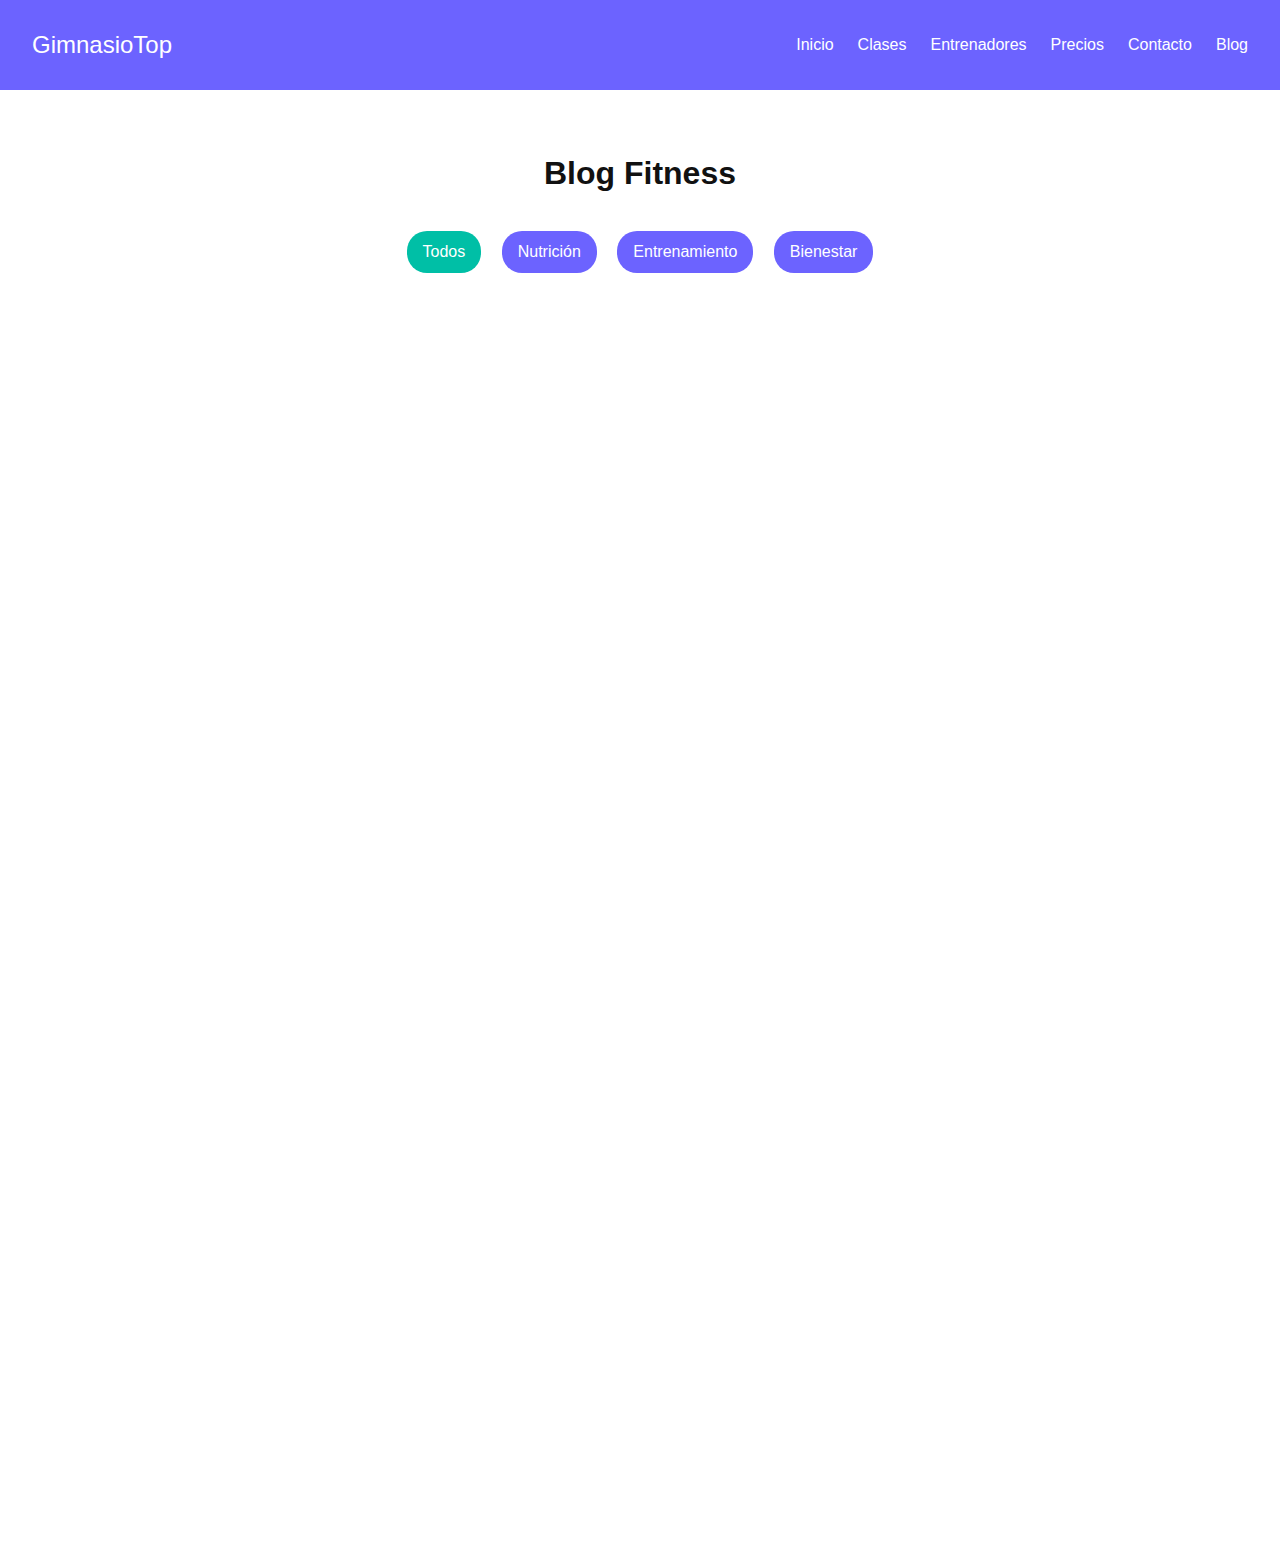
==== blog.html @ 64e10a72 "Actualizacion" ====
<!DOCTYPE html>
<html lang="es">
<head>
  <meta charset="UTF-8" />
  <meta name="viewport" content="width=device-width, initial-scale=1.0"/>
  <title>Blog Fitness | Gimnasio Top</title>
  <link rel="stylesheet" href="css/base.css" />
  <link rel="stylesheet" href="css/blog.css" />
</head>
<body>
  <header>
    <div class="logo">GimnasioTop</div>
    <nav class="nav">
      <ul class="menu">
        <li><a href="index.html">Inicio</a></li>
        <li><a href="clases.html">Clases</a></li>
        <li><a href="entrenadores.html">Entrenadores</a></li>
        <li><a href="precios.html">Precios</a></li>
        <li><a href="contacto.html">Contacto</a></li>
        <li><a href="#">Blog</a></li>
      </ul>
    </nav>
  </header>

  <section class="blog">
    <h2>Blog Fitness</h2>

    <!-- Filtros por categoría -->
    <div class="filtros-blog">
      <input type="radio" name="categoria" id="todos" checked>
      <input type="radio" name="categoria" id="nutricion">
      <input type="radio" name="categoria" id="entrenamiento">
      <input type="radio" name="categoria" id="bienestar">

      <div class="tags">
        <label for="todos">Todos</label>
        <label for="nutricion">Nutrición</label>
        <label for="entrenamiento">Entrenamiento</label>
        <label for="bienestar">Bienestar</label>
      </div>
    </div>

    <!-- Artículos -->
    <div class="articulos">
      <article class="post nutricion">
      <h3>Alimentos clave para ganar músculo</h3>
      <p>Conocé los mejores nutrientes para acompañar tu entrenamiento de fuerza.</p>
      <div class="comentarios">
        <div class="comentario"><span class="avatar"></span>Excelente guía 🔥</div>
        <div class="comentario"><span class="avatar"></span>¡Muy útil para armar mi dieta!</div>
      </div>
      </article>

      <article class="post entrenamiento">
      <h3>Rutina de cuerpo completo en 30 minutos</h3>
      <p>Ideal para quienes no tienen mucho tiempo pero quieren resultados.</p>
      <div class="comentarios">
        <div class="comentario"><span class="avatar"></span>Me encantó el enfoque rápido y funcional.</div>
      </div>
      </article>

      <article class="post bienestar">
      <h3>Mindfulness y deporte: el combo ideal</h3>
      <p>Mejorá tu rendimiento aprendiendo a estar presente durante el entrenamiento.</p>
      <div class="comentarios">
        <div class="comentario"><span class="avatar"></span>Muy interesante! ✨</div>
      </div>
      </article>

      <article class="post nutricion">
      <h3>Errores comunes al hacer dieta</h3>
      <p>Descubrí los errores más frecuentes y cómo evitarlos para tener resultados reales.</p>
      <div class="comentarios">
        <div class="comentario"><span class="avatar"></span>¡Tal cual lo que me pasaba!</div>
      </div>
      </article>

      <article class="post entrenamiento">
      <h3>HIIT vs Cardio tradicional</h3>
      <p>Compará los beneficios de ambos métodos y elegí el ideal para vos.</p>
      <div class="comentarios">
        <div class="comentario"><span class="avatar"></span>¡Muy claro! Gracias por la comparación.</div>
      </div>
      </article>

      <article class="post bienestar">
      <h3>Cómo mantener la motivación a largo plazo</h3>
      <p>Trucos mentales y rutinas para no abandonar el gimnasio nunca más.</p>
      <div class="comentarios">
        <div class="comentario"><span class="avatar"></span>¡Era justo lo que necesitaba leer hoy!</div>
      </div>
      </article>

      <article class="post nutricion">
      <h3>Superalimentos para deportistas</h3>
      <p>Descubrí los alimentos que potencian tu rendimiento físico.</p>
      <div class="comentarios">
        <div class="comentario"><span class="avatar"></span>¡Increíble información!</div>
      </div>
      </article>

      <article class="post entrenamiento">
      <h3>Entrenamiento funcional: beneficios y ejercicios</h3>
      <p>Conocé cómo este tipo de entrenamiento mejora tu vida diaria.</p>
      <div class="comentarios">
        <div class="comentario"><span class="avatar"></span>¡Muy práctico y útil!</div>
      </div>
      </article>

      <article class="post bienestar">
      <h3>La importancia del descanso en el deporte</h3>
      <p>Aprendé por qué el descanso es clave para tu progreso.</p>
      <div class="comentarios">
        <div class="comentario"><span class="avatar"></span>¡Nunca lo había considerado, gracias!</div>
      </div>
      </article>

      <article class="post nutricion">
      <h3>Batidos post-entrenamiento: recetas fáciles</h3>
      <p>Probá estas recetas para recuperar energía después de entrenar.</p>
      <div class="comentarios">
        <div class="comentario"><span class="avatar"></span>¡Deliciosas opciones!</div>
      </div>
      </article>

      <article class="post entrenamiento">
      <h3>Cómo evitar lesiones al entrenar</h3>
      <p>Consejos prácticos para mantenerte seguro mientras te ejercitás.</p>
      <div class="comentarios">
        <div class="comentario"><span class="avatar"></span>¡Muy útil para principiantes!</div>
      </div>
      </article>

      <article class="post bienestar">
      <h3>Yoga para deportistas: beneficios y posturas</h3>
      <p>Incorporá el yoga a tu rutina para mejorar flexibilidad y concentración.</p>
      <div class="comentarios">
        <div class="comentario"><span class="avatar"></span>¡Me encantó la idea!</div>
      </div>
      </article>
    </div>
    
  </section>

  <script>
    const posts = document.querySelectorAll(".post");

    const revealOnScroll = () => {
      posts.forEach((post, i) => {
        const rect = post.getBoundingClientRect();
        if (rect.top < window.innerHeight - 100) {
          post.style.animationDelay = `${i * 0.1}s`;
          post.classList.add("reveal");
        }
      });
    };

    window.addEventListener("scroll", revealOnScroll);
    window.addEventListener("load", revealOnScroll);
  </script>
</body>
</html>
---- css/base.css ----
/* =======================
   VARIABLES CSS (Colores & Temas)
======================= */
:root {
    --color-principal: #6C63FF;
    --color-secundario: #00BFA6;
    --color-fondo: #ffffff;
    --color-texto: #111111;
    --color-footer: #f3f3f3;
    --color-hover: #e0e0e0;
    --color-oscuro: #1e1e1e;
  }
  
  /* =======================
     MODO OSCURO
  ======================= */
  body.dark-mode {
    --color-fondo: #1e1e1e;
    --color-texto: #f0f0f0;
    --color-footer: #2a2a2a;
    background-color: var(--color-fondo);
    color: var(--color-texto);
  }
  
  /* =======================
     ESTILOS GLOBALES
  ======================= */
  body {
    font-family: 'Segoe UI', sans-serif;
    background-color: var(--color-fondo);
    color: var(--color-texto);
    margin: 0;
    padding: 0;
    line-height: 1.6;
  }
  
  a {
    color: var(--color-principal);
    text-decoration: none;
    transition: color 0.3s;
  }
  
  a:hover {
    color: var(--color-secundario);
  }
  
  /* =======================
     MICRO-INTERACCIONES
  ======================= */
  button,
  a,
  .menu a,
  .plan,
  .card,
  input,
  textarea {
    transition: all 0.2s ease;
  }
  
  button:hover,
  a:hover,
  .plan:hover,
  .card:hover {
    transform: scale(1.02);
  }
  
  /* =======================
     FOCUS ACCESIBLE
  ======================= */
  a:focus,
  button:focus,
  input:focus,
  textarea:focus {
    outline: 2px dashed var(--color-secundario);
    outline-offset: 4px;
  }
  
  /* =======================
     SCROLL SNAP
  ======================= */
  .scroll-snap-container {
    display: flex;
    overflow-x: auto;
    scroll-snap-type: x mandatory;
  }
  .scroll-snap-child {
    scroll-snap-align: center;
    flex: 0 0 100%;
  }
  
  /* =======================
     CLIP-PATH EFECTO
  ======================= */
  .clip-imagen {
    clip-path: polygon(0 0, 100% 0, 100% 85%, 0 100%);
    overflow: hidden;
  }
  
  /* =======================
     ANIMACIONES CON KEYFRAMES
  ======================= */
  @keyframes girar {
    0% { transform: rotate(0deg); }
    100% { transform: rotate(360deg); }
  }
  
  @keyframes contar {
    from { opacity: 0; transform: scale(0.5); }
    to { opacity: 1; transform: scale(1); }
  }
  
  @keyframes aparecer {
    from { opacity: 0; transform: translateY(40px); }
    to { opacity: 1; transform: translateY(0); }
  }
  
  .spinner {
    border: 5px solid #ccc;
    border-top: 5px solid var(--color-principal);
    border-radius: 50%;
    width: 40px;
    height: 40px;
    animation: girar 1s linear infinite;
    display: none;
    margin: 1rem auto;
  }
  
  .numero {
    animation: contar 0.8s ease forwards;
  }
  
  /* =======================
     SVG TRANSITION
  ======================= */
  svg:hover use {
    fill: var(--color-secundario);
    transition: fill 0.3s;
  }
  
  /* =======================
     AVATARES CON PSEUDOELEMENTOS
  ======================= */
  .avatar {
    width: 30px;
    height: 30px;
    border-radius: 50%;
    background: #ccc;
    display: inline-block;
    position: relative;
  }
  .avatar::after {
    content: '';
    position: absolute;
    inset: 0;
    border-radius: 50%;
    background: radial-gradient(circle at 30% 30%, #999, #666);
  }
  
  /* =======================
     ACCESIBILIDAD EXTRA
  ======================= */
  [aria-label] {
    cursor: pointer;
  }
  
  [aria-label]:focus {
    outline: 2px dashed var(--color-secundario);
    outline-offset: 4px;
  }
---- css/blog.css ----
/* ENCABEZADO */
header {
    background: #6C63FF;
    padding: 1rem 2rem;
    display: flex;
    justify-content: space-between;
    align-items: center;
  }
  .logo {
    font-size: 1.5rem;
    color: white;
  }
  .nav .menu {
    list-style: none;
    display: flex;
    gap: 1.5rem;
  }
  .menu a {
    color: white;
    text-decoration: none;
    font-weight: 500;
  }
  .menu a:hover {
    color: #00BFA6;
  }
  
  /* BLOG GENERAL */
  .blog {
    padding: 2rem 1rem;
    max-width: 1000px;
    margin: auto;
  }
  .blog h2 {
    text-align: center;
    font-size: 2rem;
    margin-bottom: 2rem;
  }
  
  /* FILTROS */
  .filtros-blog {
    text-align: center;
    margin-bottom: 2rem;
  }
  .filtros-blog input[type="radio"] {
    display: none;
  }
  .tags label {
    display: inline-block;
    background: #6C63FF;
    color: white;
    padding: 0.5rem 1rem;
    border-radius: 20px;
    margin: 0 0.5rem;
    cursor: pointer;
    transition: background 0.3s ease;
  }
  .tags label:hover {
    background: #00BFA6;
  }
  
  /* GRID TIPO NEWSPAPER */
  .articulos {
    display: grid;
    grid-template-columns: repeat(auto-fit, minmax(280px, 1fr));
    gap: 2rem;
  }
  .post {
    background: white;
    padding: 1.5rem;
    border-radius: 12px;
    box-shadow: 0 4px 12px rgba(0,0,0,0.1);
    opacity: 0;
    transform: translateY(40px);
    transition: all 0.6s ease-out;
  }
  .post h3 {
    font-size: 1.2rem;
    color: #6C63FF;
  }
  .post p {
    margin: 0.5rem 0 1rem;
  }
  .post .comentarios {
    margin-top: 1rem;
  }
  .comentario {
    display: flex;
    align-items: center;
    gap: 0.5rem;
    font-size: 0.9rem;
    margin-bottom: 0.5rem;
  }
  .avatar {
    width: 30px;
    height: 30px;
    background: #ccc;
    border-radius: 50%;
    display: inline-block;
  }
  .avatar::after {
    content: "";
    display: block;
    width: 100%;
    height: 100%;
    background: radial-gradient(circle, #999, #666);
    border-radius: 50%;
  }
  
  /* FILTRADO SOLO CON CSS */
  #nutricion:checked ~ .tags label[for="nutricion"],
  #entrenamiento:checked ~ .tags label[for="entrenamiento"],
  #bienestar:checked ~ .tags label[for="bienestar"],
  #todos:checked ~ .tags label[for="todos"] {
    background: #00BFA6;
  }
  
  #nutricion:checked ~ .articulos .post:not(.nutricion),
  #entrenamiento:checked ~ .articulos .post:not(.entrenamiento),
  #bienestar:checked ~ .articulos .post:not(.bienestar) {
    display: none;
  }
  
  /* SCROLL REVEAL */
  @keyframes aparecer {
    from {
      opacity: 0;
      transform: translateY(40px);
    }
    to {
      opacity: 1;
      transform: translateY(0);
    }
  }
  .post.reveal {
    animation: aparecer 0.8s ease forwards;
  }
  
  /* RESPONSIVE */
  @media (max-width: 600px) {
    .tags label {
      margin: 0.25rem;
      padding: 0.4rem 0.8rem;
    }
  }
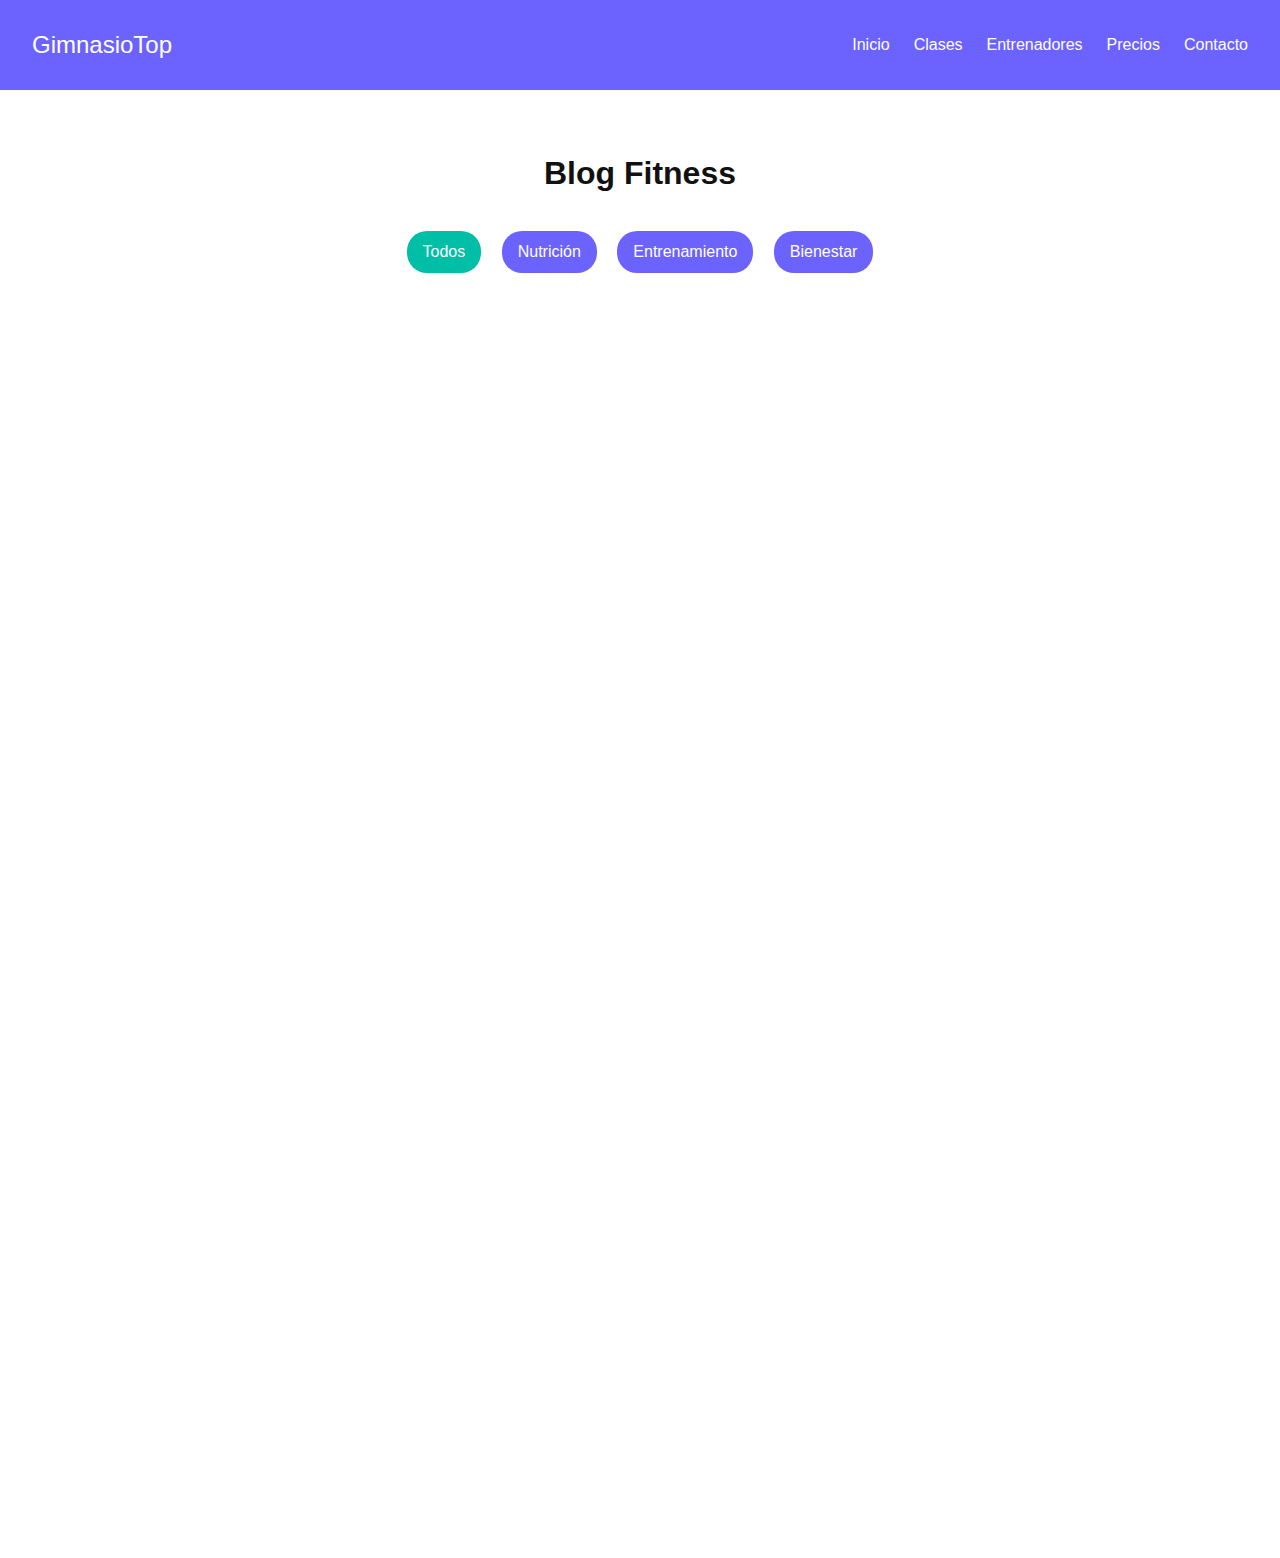
==== commit ebc6cdf2: "actualizacion" ====
--- a/blog.html
+++ b/blog.html
@@ -17,7 +17,6 @@
         <li><a href="entrenadores.html">Entrenadores</a></li>
         <li><a href="precios.html">Precios</a></li>
         <li><a href="contacto.html">Contacto</a></li>
-        <li><a href="#">Blog</a></li>
       </ul>
     </nav>
   </header>
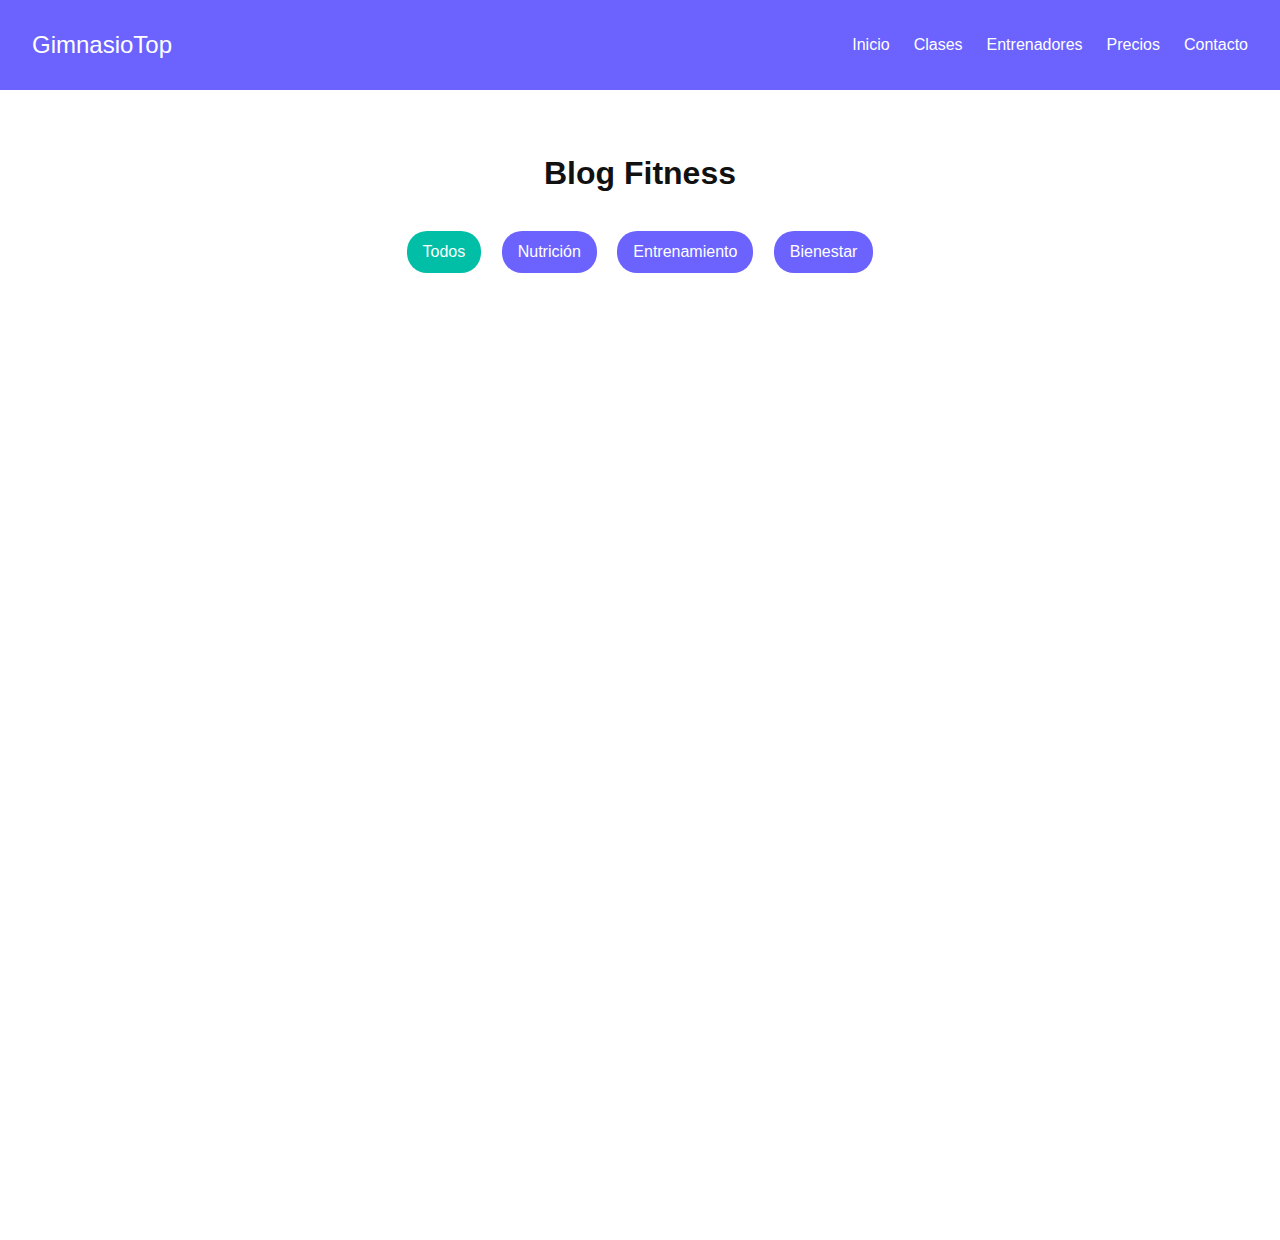
==== commit 483ad2bd: "Mejora filtros pagina blog" ====
--- a/blog.html
+++ b/blog.html
@@ -37,108 +37,87 @@
         <label for="entrenamiento">Entrenamiento</label>
         <label for="bienestar">Bienestar</label>
       </div>
+
+      <div class="articulos">
+        <article class="post nutricion">
+          <h3>Alimentos clave para ganar músculo</h3>
+          <p>Conocé los mejores nutrientes para acompañar tu entrenamiento de fuerza.</p>
+          <div class="comentarios">
+            <div class="comentario"><span class="avatar"></span>Excelente guía 🔥</div>
+            <div class="comentario"><span class="avatar"></span>¡Muy útil para armar mi dieta!</div>
+          </div>
+        </article>
+
+        <article class="post entrenamiento">
+          <h3>Rutina de cuerpo completo en 30 minutos</h3>
+          <p>Ideal para quienes no tienen mucho tiempo pero quieren resultados.</p>
+          <div class="comentarios">
+            <div class="comentario"><span class="avatar"></span>Me encantó el enfoque rápido y funcional.</div>
+          </div>
+        </article>
+
+        <article class="post bienestar">
+          <h3>Mindfulness y deporte: el combo ideal</h3>
+          <p>Mejorá tu rendimiento aprendiendo a estar presente durante el entrenamiento.</p>
+          <div class="comentarios">
+            <div class="comentario"><span class="avatar"></span>Muy interesante! ✨</div>
+          </div>
+        </article>
+
+        <article class="post nutricion">
+          <h3>Los mejores snacks saludables</h3>
+          <p>Descubrí opciones rápidas y nutritivas para tus días ocupados.</p>
+          <div class="comentarios">
+            <div class="comentario"><span class="avatar"></span>¡Perfecto para llevar al trabajo!</div>
+          </div>
+        </article>
+
+        <article class="post entrenamiento">
+          <h3>Entrenamiento HIIT para principiantes</h3>
+          <p>Una guía para empezar con ejercicios de alta intensidad.</p>
+          <div class="comentarios">
+            <div class="comentario"><span class="avatar"></span>¡Muy motivador!</div>
+          </div>
+        </article>
+
+        <article class="post bienestar">
+          <h3>La importancia del sueño en el rendimiento físico</h3>
+          <p>Cómo dormir mejor puede mejorar tus resultados en el gimnasio.</p>
+          <div class="comentarios">
+            <div class="comentario"><span class="avatar"></span>¡Información muy útil!</div>
+          </div>
+        </article>
+
+        <article class="post nutricion">
+          <h3>Hidratación: el secreto para un mejor entrenamiento</h3>
+          <p>Aprendé por qué el agua es clave para tu rendimiento.</p>
+          <div class="comentarios">
+            <div class="comentario"><span class="avatar"></span>¡Nunca lo había pensado así!</div>
+          </div>
+        </article>
+
+        <article class="post entrenamiento">
+          <h3>Cómo evitar lesiones al levantar pesas</h3>
+          <p>Consejos prácticos para entrenar de forma segura.</p>
+          <div class="comentarios">
+            <div class="comentario"><span class="avatar"></span>¡Muy útil para principiantes!</div>
+          </div>
+        </article>
+
+        <article class="post bienestar">
+          <h3>Yoga para mejorar la flexibilidad</h3>
+          <p>Incorporá estas posturas a tu rutina para sentirte mejor.</p>
+          <div class="comentarios">
+            <div class="comentario"><span class="avatar"></span>¡Me encantó la selección de posturas!</div>
+          </div>
+        </article>
+      </div>
     </div>
-
-    <!-- Artículos -->
-    <div class="articulos">
-      <article class="post nutricion">
-      <h3>Alimentos clave para ganar músculo</h3>
-      <p>Conocé los mejores nutrientes para acompañar tu entrenamiento de fuerza.</p>
-      <div class="comentarios">
-        <div class="comentario"><span class="avatar"></span>Excelente guía 🔥</div>
-        <div class="comentario"><span class="avatar"></span>¡Muy útil para armar mi dieta!</div>
+  </section>
+</body>
+</html>
       </div>
-      </article>
-
-      <article class="post entrenamiento">
-      <h3>Rutina de cuerpo completo en 30 minutos</h3>
-      <p>Ideal para quienes no tienen mucho tiempo pero quieren resultados.</p>
-      <div class="comentarios">
-        <div class="comentario"><span class="avatar"></span>Me encantó el enfoque rápido y funcional.</div>
-      </div>
-      </article>
-
-      <article class="post bienestar">
-      <h3>Mindfulness y deporte: el combo ideal</h3>
-      <p>Mejorá tu rendimiento aprendiendo a estar presente durante el entrenamiento.</p>
-      <div class="comentarios">
-        <div class="comentario"><span class="avatar"></span>Muy interesante! ✨</div>
-      </div>
-      </article>
-
-      <article class="post nutricion">
-      <h3>Errores comunes al hacer dieta</h3>
-      <p>Descubrí los errores más frecuentes y cómo evitarlos para tener resultados reales.</p>
-      <div class="comentarios">
-        <div class="comentario"><span class="avatar"></span>¡Tal cual lo que me pasaba!</div>
-      </div>
-      </article>
-
-      <article class="post entrenamiento">
-      <h3>HIIT vs Cardio tradicional</h3>
-      <p>Compará los beneficios de ambos métodos y elegí el ideal para vos.</p>
-      <div class="comentarios">
-        <div class="comentario"><span class="avatar"></span>¡Muy claro! Gracias por la comparación.</div>
-      </div>
-      </article>
-
-      <article class="post bienestar">
-      <h3>Cómo mantener la motivación a largo plazo</h3>
-      <p>Trucos mentales y rutinas para no abandonar el gimnasio nunca más.</p>
-      <div class="comentarios">
-        <div class="comentario"><span class="avatar"></span>¡Era justo lo que necesitaba leer hoy!</div>
-      </div>
-      </article>
-
-      <article class="post nutricion">
-      <h3>Superalimentos para deportistas</h3>
-      <p>Descubrí los alimentos que potencian tu rendimiento físico.</p>
-      <div class="comentarios">
-        <div class="comentario"><span class="avatar"></span>¡Increíble información!</div>
-      </div>
-      </article>
-
-      <article class="post entrenamiento">
-      <h3>Entrenamiento funcional: beneficios y ejercicios</h3>
-      <p>Conocé cómo este tipo de entrenamiento mejora tu vida diaria.</p>
-      <div class="comentarios">
-        <div class="comentario"><span class="avatar"></span>¡Muy práctico y útil!</div>
-      </div>
-      </article>
-
-      <article class="post bienestar">
-      <h3>La importancia del descanso en el deporte</h3>
-      <p>Aprendé por qué el descanso es clave para tu progreso.</p>
-      <div class="comentarios">
-        <div class="comentario"><span class="avatar"></span>¡Nunca lo había considerado, gracias!</div>
-      </div>
-      </article>
-
-      <article class="post nutricion">
-      <h3>Batidos post-entrenamiento: recetas fáciles</h3>
-      <p>Probá estas recetas para recuperar energía después de entrenar.</p>
-      <div class="comentarios">
-        <div class="comentario"><span class="avatar"></span>¡Deliciosas opciones!</div>
-      </div>
-      </article>
-
-      <article class="post entrenamiento">
-      <h3>Cómo evitar lesiones al entrenar</h3>
-      <p>Consejos prácticos para mantenerte seguro mientras te ejercitás.</p>
-      <div class="comentarios">
-        <div class="comentario"><span class="avatar"></span>¡Muy útil para principiantes!</div>
-      </div>
-      </article>
-
-      <article class="post bienestar">
-      <h3>Yoga para deportistas: beneficios y posturas</h3>
-      <p>Incorporá el yoga a tu rutina para mejorar flexibilidad y concentración.</p>
-      <div class="comentarios">
-        <div class="comentario"><span class="avatar"></span>¡Me encantó la idea!</div>
-      </div>
-      </article>
     </div>
-    
   </section>
 
   <script>
--- a/css/blog.css
+++ b/css/blog.css
@@ -1,145 +1,143 @@
 /* ENCABEZADO */
 header {
-    background: #6C63FF;
-    padding: 1rem 2rem;
-    display: flex;
-    justify-content: space-between;
-    align-items: center;
-  }
-  .logo {
-    font-size: 1.5rem;
-    color: white;
-  }
-  .nav .menu {
-    list-style: none;
-    display: flex;
-    gap: 1.5rem;
-  }
-  .menu a {
-    color: white;
-    text-decoration: none;
-    font-weight: 500;
-  }
-  .menu a:hover {
-    color: #00BFA6;
-  }
-  
-  /* BLOG GENERAL */
-  .blog {
-    padding: 2rem 1rem;
-    max-width: 1000px;
-    margin: auto;
-  }
-  .blog h2 {
-    text-align: center;
-    font-size: 2rem;
-    margin-bottom: 2rem;
-  }
-  
-  /* FILTROS */
-  .filtros-blog {
-    text-align: center;
-    margin-bottom: 2rem;
-  }
-  .filtros-blog input[type="radio"] {
-    display: none;
-  }
-  .tags label {
-    display: inline-block;
-    background: #6C63FF;
-    color: white;
-    padding: 0.5rem 1rem;
-    border-radius: 20px;
-    margin: 0 0.5rem;
-    cursor: pointer;
-    transition: background 0.3s ease;
-  }
-  .tags label:hover {
-    background: #00BFA6;
-  }
-  
-  /* GRID TIPO NEWSPAPER */
-  .articulos {
-    display: grid;
-    grid-template-columns: repeat(auto-fit, minmax(280px, 1fr));
-    gap: 2rem;
-  }
-  .post {
-    background: white;
-    padding: 1.5rem;
-    border-radius: 12px;
-    box-shadow: 0 4px 12px rgba(0,0,0,0.1);
+  background: #6C63FF;
+  padding: 1rem 2rem;
+  display: flex;
+  justify-content: space-between;
+  align-items: center;
+}
+.logo {
+  font-size: 1.5rem;
+  color: white;
+}
+.nav .menu {
+  list-style: none;
+  display: flex;
+  gap: 1.5rem;
+}
+.menu a {
+  color: white;
+  text-decoration: none;
+  font-weight: 500;
+}
+.menu a:hover {
+  color: #00BFA6;
+}
+
+/* BLOG GENERAL */
+.blog {
+  padding: 2rem 1rem;
+  max-width: 1000px;
+  margin: auto;
+}
+.blog h2 {
+  text-align: center;
+  font-size: 2rem;
+  margin-bottom: 2rem;
+}
+
+/* FILTROS */
+.filtros-blog {
+  text-align: center;
+  margin-bottom: 2rem;
+}
+.filtros-blog input[type="radio"] {
+  display: none;
+}
+.tags label {
+  display: inline-block;
+  background: #6C63FF;
+  color: white;
+  padding: 0.5rem 1rem;
+  border-radius: 20px;
+  margin: 0 0.5rem;
+  cursor: pointer;
+  transition: background 0.3s ease;
+}
+.tags label:hover {
+  background: #00BFA6;
+}
+
+/* FILTRADO SOLO CON CSS */
+#nutricion:checked ~ .tags label[for="nutricion"],
+#entrenamiento:checked ~ .tags label[for="entrenamiento"],
+#bienestar:checked ~ .tags label[for="bienestar"],
+#todos:checked ~ .tags label[for="todos"] {
+  background: #00BFA6;
+}
+#nutricion:checked ~ .articulos .post:not(.nutricion),
+#entrenamiento:checked ~ .articulos .post:not(.entrenamiento),
+#bienestar:checked ~ .articulos .post:not(.bienestar) {
+  display: none;
+}
+
+/* ARTÍCULOS */
+.articulos {
+  display: grid;
+  grid-template-columns: repeat(auto-fit, minmax(280px, 1fr));
+  gap: 2rem;
+}
+.post {
+  background: white;
+  padding: 1.5rem;
+  border-radius: 12px;
+  box-shadow: 0 4px 12px rgba(0,0,0,0.1);
+  opacity: 0;
+  transform: translateY(40px);
+  transition: all 0.6s ease-out;
+}
+.post h3 {
+  font-size: 1.2rem;
+  color: #6C63FF;
+}
+.post p {
+  margin: 0.5rem 0 1rem;
+}
+.post .comentarios {
+  margin-top: 1rem;
+}
+.comentario {
+  display: flex;
+  align-items: center;
+  gap: 0.5rem;
+  font-size: 0.9rem;
+  margin-bottom: 0.5rem;
+}
+.avatar {
+  width: 30px;
+  height: 30px;
+  background: #ccc;
+  border-radius: 50%;
+  display: inline-block;
+}
+.avatar::after {
+  content: "";
+  display: block;
+  width: 100%;
+  height: 100%;
+  background: radial-gradient(circle, #999, #666);
+  border-radius: 50%;
+}
+
+/* SCROLL REVEAL */
+@keyframes aparecer {
+  from {
     opacity: 0;
     transform: translateY(40px);
-    transition: all 0.6s ease-out;
   }
-  .post h3 {
-    font-size: 1.2rem;
-    color: #6C63FF;
+  to {
+    opacity: 1;
+    transform: translateY(0);
   }
-  .post p {
-    margin: 0.5rem 0 1rem;
+}
+.post.reveal {
+  animation: aparecer 0.8s ease forwards;
+}
+
+/* RESPONSIVE */
+@media (max-width: 600px) {
+  .tags label {
+    margin: 0.25rem;
+    padding: 0.4rem 0.8rem;
   }
-  .post .comentarios {
-    margin-top: 1rem;
-  }
-  .comentario {
-    display: flex;
-    align-items: center;
-    gap: 0.5rem;
-    font-size: 0.9rem;
-    margin-bottom: 0.5rem;
-  }
-  .avatar {
-    width: 30px;
-    height: 30px;
-    background: #ccc;
-    border-radius: 50%;
-    display: inline-block;
-  }
-  .avatar::after {
-    content: "";
-    display: block;
-    width: 100%;
-    height: 100%;
-    background: radial-gradient(circle, #999, #666);
-    border-radius: 50%;
-  }
-  
-  /* FILTRADO SOLO CON CSS */
-  #nutricion:checked ~ .tags label[for="nutricion"],
-  #entrenamiento:checked ~ .tags label[for="entrenamiento"],
-  #bienestar:checked ~ .tags label[for="bienestar"],
-  #todos:checked ~ .tags label[for="todos"] {
-    background: #00BFA6;
-  }
-  
-  #nutricion:checked ~ .articulos .post:not(.nutricion),
-  #entrenamiento:checked ~ .articulos .post:not(.entrenamiento),
-  #bienestar:checked ~ .articulos .post:not(.bienestar) {
-    display: none;
-  }
-  
-  /* SCROLL REVEAL */
-  @keyframes aparecer {
-    from {
-      opacity: 0;
-      transform: translateY(40px);
-    }
-    to {
-      opacity: 1;
-      transform: translateY(0);
-    }
-  }
-  .post.reveal {
-    animation: aparecer 0.8s ease forwards;
-  }
-  
-  /* RESPONSIVE */
-  @media (max-width: 600px) {
-    .tags label {
-      margin: 0.25rem;
-      padding: 0.4rem 0.8rem;
-    }
-  }
-  +}
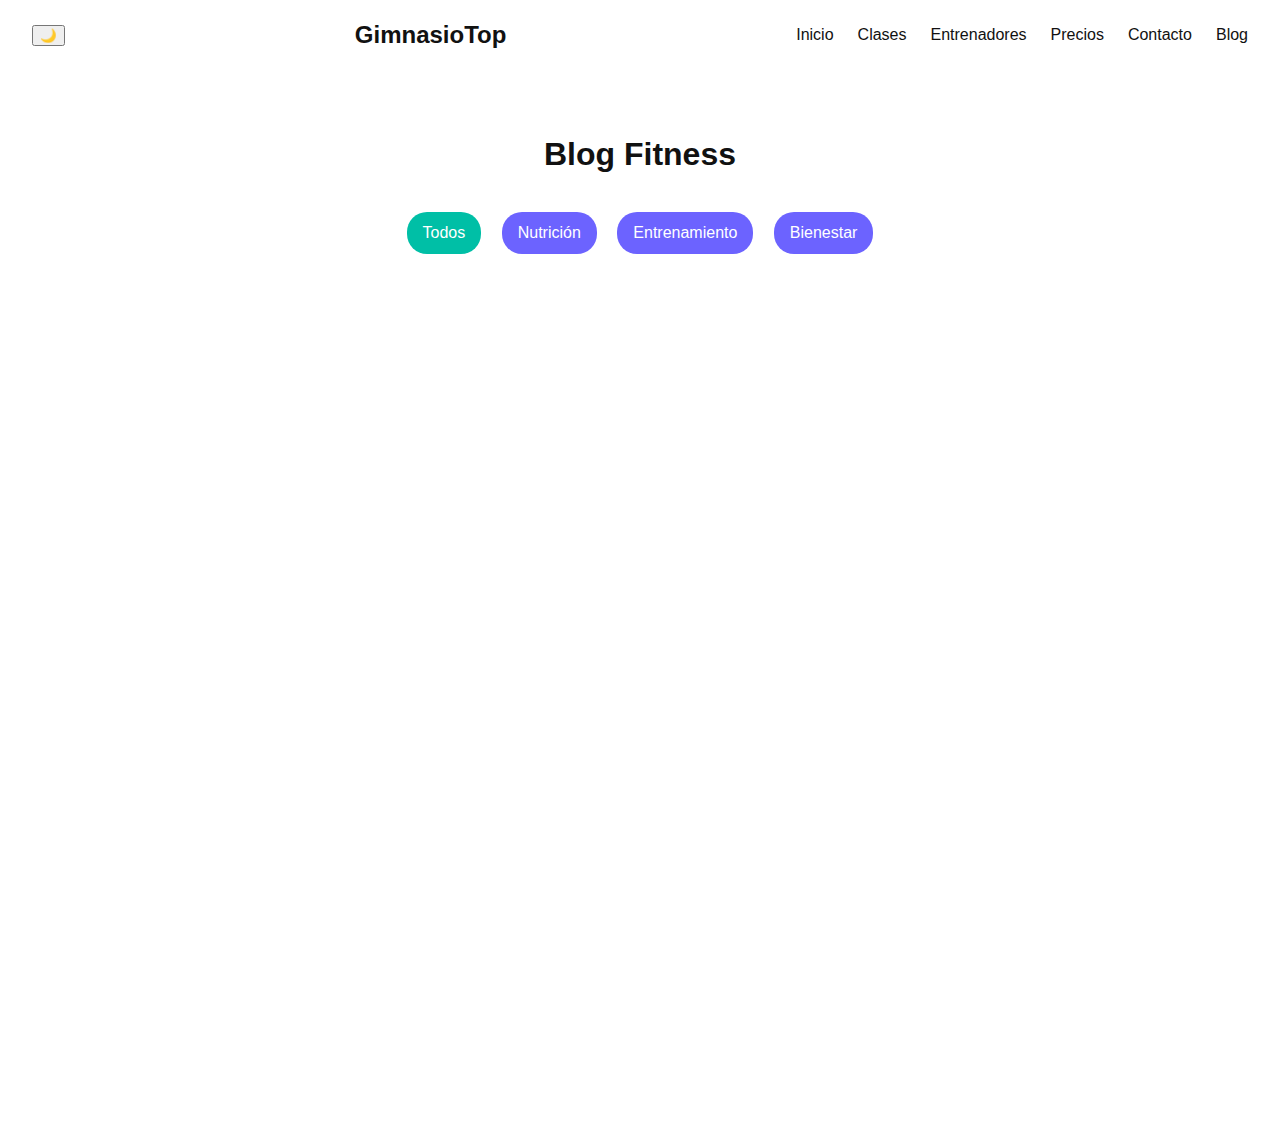
==== commit 7cb88caa: "Integrando dark mode" ====
--- a/blog.html
+++ b/blog.html
@@ -6,21 +6,43 @@
   <title>Blog Fitness | Gimnasio Top</title>
   <link rel="stylesheet" href="css/base.css" />
   <link rel="stylesheet" href="css/blog.css" />
+  <link rel="stylesheet" href="css/responsive.css">
 </head>
 <body>
   <header>
+    <button id="darkToggle">🌙</button>
+  
     <div class="logo">GimnasioTop</div>
     <nav class="nav">
       <ul class="menu">
         <li><a href="index.html">Inicio</a></li>
-        <li><a href="clases.html">Clases</a></li>
-        <li><a href="entrenadores.html">Entrenadores</a></li>
-        <li><a href="precios.html">Precios</a></li>
+        <li class="dropdown">
+          <a href="clases.html">Clases</a>
+          <ul class="submenu">
+            <li><a href="clases.html">Musculación</a></li>
+            <li><a href="clases.html">CrossFit</a></li>
+            <li><a href="clases.html">Yoga</a></li>
+            <li><a href="clases.html">Spinning</a></li>
+          </ul>
+        </li>
+        <li class="dropdown">
+          <a href="entrenadores.html">Entrenadores</a>
+          <ul class="submenu">
+            <li><a href="entrenadores.html">Ver Todos</a></li>
+          </ul>
+        </li>
+        <li class="dropdown">
+          <a href="precios.html">Precios</a>
+          <ul class="submenu">
+            <li><a href="precios.html">Planes</a></li>
+          </ul>
+        </li>
         <li><a href="contacto.html">Contacto</a></li>
+        <li><a href="blog.html">Blog</a></li>
       </ul>
     </nav>
   </header>
-
+  
   <section class="blog">
     <h2>Blog Fitness</h2>
 
@@ -136,5 +158,11 @@
     window.addEventListener("scroll", revealOnScroll);
     window.addEventListener("load", revealOnScroll);
   </script>
+  <script>
+    document.getElementById('darkToggle').addEventListener('click', function() {
+      document.body.classList.toggle('dark-mode');
+    });
+  </script>
+  
 </body>
 </html>
--- a/css/blog.css
+++ b/css/blog.css
@@ -1,27 +1,66 @@
 /* ENCABEZADO */
 header {
-  background: #6C63FF;
-  padding: 1rem 2rem;
   display: flex;
   justify-content: space-between;
   align-items: center;
+  padding: 1rem 2rem;
+  background: var(--secondary);
+  position: relative;
 }
+
 .logo {
   font-size: 1.5rem;
-  color: white;
+  font-weight: bold;
+  color: var(--primary);
 }
+
 .nav .menu {
   list-style: none;
   display: flex;
   gap: 1.5rem;
+  margin: 0;
+  padding: 0;
 }
+
+.menu li {
+  position: relative;
+}
+
 .menu a {
-  color: white;
   text-decoration: none;
+  color: var(--text);
   font-weight: 500;
+  transition: color var(--transition);
 }
+
 .menu a:hover {
-  color: #00BFA6;
+  color: var(--primary);
+}
+
+.submenu {
+  display: none;
+  position: absolute;
+  top: 100%;
+  left: 0;
+  background: #d0d0d0;
+  color: #111;
+  box-shadow: 0 4px 12px rgba(0, 0, 0, 0.15);
+  padding: 1rem 1.5rem;
+  min-width: 220px;
+  flex-direction: column;
+  gap: 0.75rem;
+  z-index: 1000;
+  white-space: nowrap;
+  border-radius: 12px;
+  transition: all 0.3s ease;
+}
+
+.submenu a {
+  color: #111;
+}
+
+.dropdown:hover .submenu {
+  display: flex;
 }
 
 /* BLOG GENERAL */
@@ -79,22 +118,26 @@
 }
 .post {
   background: white;
-  padding: 1.5rem;
-  border-radius: 12px;
-  box-shadow: 0 4px 12px rgba(0,0,0,0.1);
+  padding: 1rem;
+  border-radius: 10px;
+  box-shadow: 0 3px 8px rgba(0, 0, 0, 0.08);
   opacity: 0;
   transform: translateY(40px);
   transition: all 0.6s ease-out;
+  font-size: 0.95rem;
 }
+
 .post h3 {
   font-size: 1.2rem;
   color: #6C63FF;
 }
 .post p {
   margin: 0.5rem 0 1rem;
+  color: #111 !important;
 }
 .post .comentarios {
   margin-top: 1rem;
+  color: #111 !important;
 }
 .comentario {
   display: flex;
--- a/css/responsive.css
+++ b/css/responsive.css
@@ -0,0 +1,118 @@
+@media (max-width: 480px) {
+  /* HEADER */
+  header {
+    flex-direction: column;
+    align-items: flex-start;
+    gap: 1rem;
+    padding: 1rem;
+  }
+
+  .logo {
+    font-size: 1.2rem;
+  }
+
+  .menu {
+    flex-direction: column;
+    align-items: flex-start;
+    gap: 0.75rem;
+    width: 100%;
+  }
+
+  .menu a {
+    padding: 0.3rem 0;
+  }
+
+  .submenu {
+    position: static;
+    box-shadow: none;
+    background: var(--bg);
+    padding: 0.5rem 1rem;
+    border-radius: 8px;
+    width: 100%;
+  }
+
+  /* HERO */
+  .hero-content h1 {
+    font-size: 2rem;
+  }
+
+  .hero-content p {
+    font-size: 1rem;
+  }
+
+  /* CLASES */
+  .clase-card h3 {
+    font-size: 1.1rem;
+  }
+
+  .clase-card p {
+    font-size: 0.9rem;
+  }
+
+  /* CONTADOR */
+  .contador {
+    flex-direction: column;
+    gap: 1rem;
+  }
+
+  .numero {
+    font-size: 2rem;
+  }
+
+  /* TESTIMONIOS */
+  .cards {
+    height: auto;
+  }
+
+  /* FORMULARIO */
+  .formulario {
+    display: grid;
+    gap: 1rem;
+  }
+
+  .formulario input,
+  .formulario textarea,
+  .formulario button {
+    width: 100%;
+    font-size: 0.95rem;
+  }
+
+  /* TABLA HORARIOS */
+  .tabla-horarios table {
+    width: 100%;
+    display: block;
+    overflow-x: auto;
+    font-size: 0.9rem;
+  }
+
+  /* FOOTER */
+  .footer .newsletter input,
+  .footer .newsletter button {
+    width: 100%;
+    margin: 0.5rem 0;
+  }
+
+  .footer .redes a {
+    font-size: 1.2rem;
+  }
+
+  /* BLOG */
+  .tags {
+    flex-wrap: wrap;
+    justify-content: center;
+  }
+
+  .tags label {
+    margin: 0.25rem;
+    padding: 0.4rem 0.8rem;
+    font-size: 0.85rem;
+  }
+
+  .post h3 {
+    font-size: 1rem;
+  }
+
+  .post p {
+    font-size: 0.9rem;
+  }
+}
